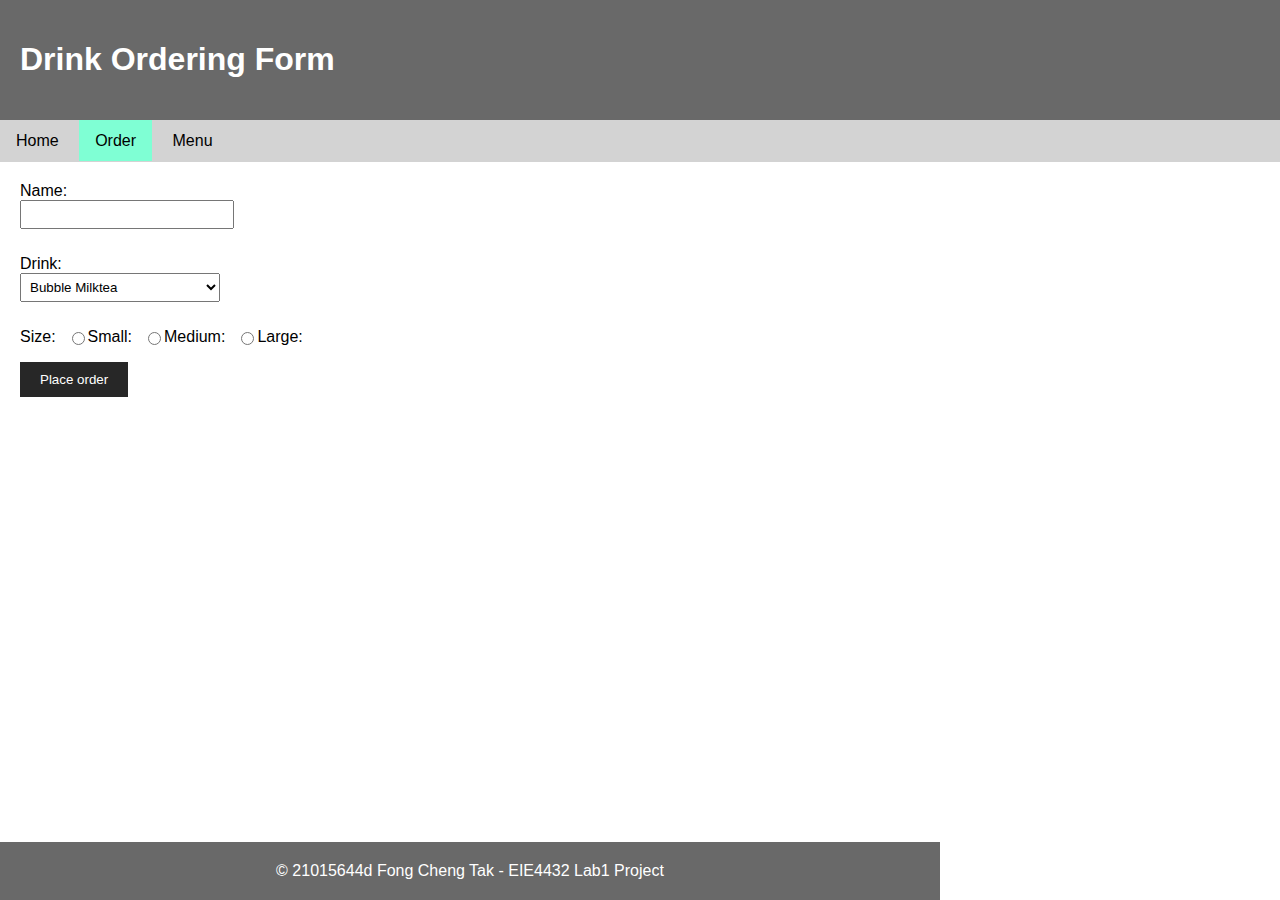
==== order.html @ ef8aa371 "done task 2" ====
<!DOCTYPE html>
<html>

<head>
    <title> 21015644d_Drink Ordering Form </title>
    <link rel="stylesheet" href="styles/order.css">
</head>

<body>
    <header>
        <h1>Drink Ordering Form</h1>
    </header>
    
    <nav>
        <ul>
            <li><a href="#">Home</a></li>
            <li class="currentPage"><a href="#">Order</a></li>
            <li><a href="#">Menu</a></li>
        </ul>
    </nav>

    <main>
        <form action="#" method="post">
            <div class="name-input">
                <Label>Name: </Label>
                <input type="text" id="name" name="name" required >
            </div>
            <div class="drink-select">
                <label for="drink">Drink: </label>
                <select name="drink" id="drink">
                    <option value="bubble-milktea">Bubble Milktea</option>
                    <option value="iced-latte">Iced Latte</option>
                    <option value="pineapple-juice">Pineapple Juice</option>
                </select>
            </div>
            <div class="size-select">
                <label for="size">Size: </label>
                <input type="radio" id="small" name="size" value="Small">
                <label for="small">Small: </label>
                <input type="radio" id="medium" name="size" value="Medium">
                <label for="medium">Medium: </label>
                <input type="radio" id="large" name="size" value="Large">
                <label for="large">Large: </label>
            </div>
            <div class="submission">
                <input type="submit" value="Place order">
            </div>
        </form>
    </main>
</body>
<footer>© 21015644d Fong Cheng Tak - EIE4432 Lab1 Project</footer>

</html>>
---- styles/order.css ----
header{
    background-color:dimgray;
    color: white;
    padding: 20px;
}


body{
    font-family: Arial, sans-serif;
    margin: 0px;
    padding: 0px;
    display: flex;
    flex-direction: column;
    min-height: 100vh;
}

nav ul{
    list-style-type: none;
    margin: 0px;
    padding-top: 12px;
    padding-bottom: 12px;
    padding-left: 0px;
    padding-right: 0px;
    background-color:lightgrey;
}

nav ul li{
    display: inline;
    padding-top: 12px;
    padding-bottom: 12px;
    padding-left: 16px;
    padding-right: 16px;
}

nav ul li a{
    text-decoration: none;
    color: black;
}

nav ul li:hover{
    background-color: aquamarine;
}

li.currentPage{
    background-color: aquamarine;
}

main{
    flex: 1;
    padding-top: 20px;
    padding-bottom: 20px;
    padding-left: 20px;
    padding-right: 20px;
}

footer{
    background-color:dimgray;
    color: white;
    padding: 20px;
    text-align: center;
    position: fixed;
    left: 0px;
    bottom: 0px;
    width: 100vh;
}

form{
    margin-bottom: 20px;
    display: flex;
    flex-direction: column;
    gap: 16px;
}

.size-select{
    display: flex;
}

label{
    display: block;
}

input[type="text"], select {
    width: 200px;
    padding: 5px;
    margin-bottom: 10px;
}

input[type="radio"] {
    margin-left: 16px;
}

input[type="submit"] {
    background-color: rgba(0, 0, 0, 0.847);
    color: white;
    padding-top: 10px;
    padding-bottom: 10px;
    padding-left: 20px;
    padding-right: 20px;
    border: 0px;
    cursor: pointer;
}
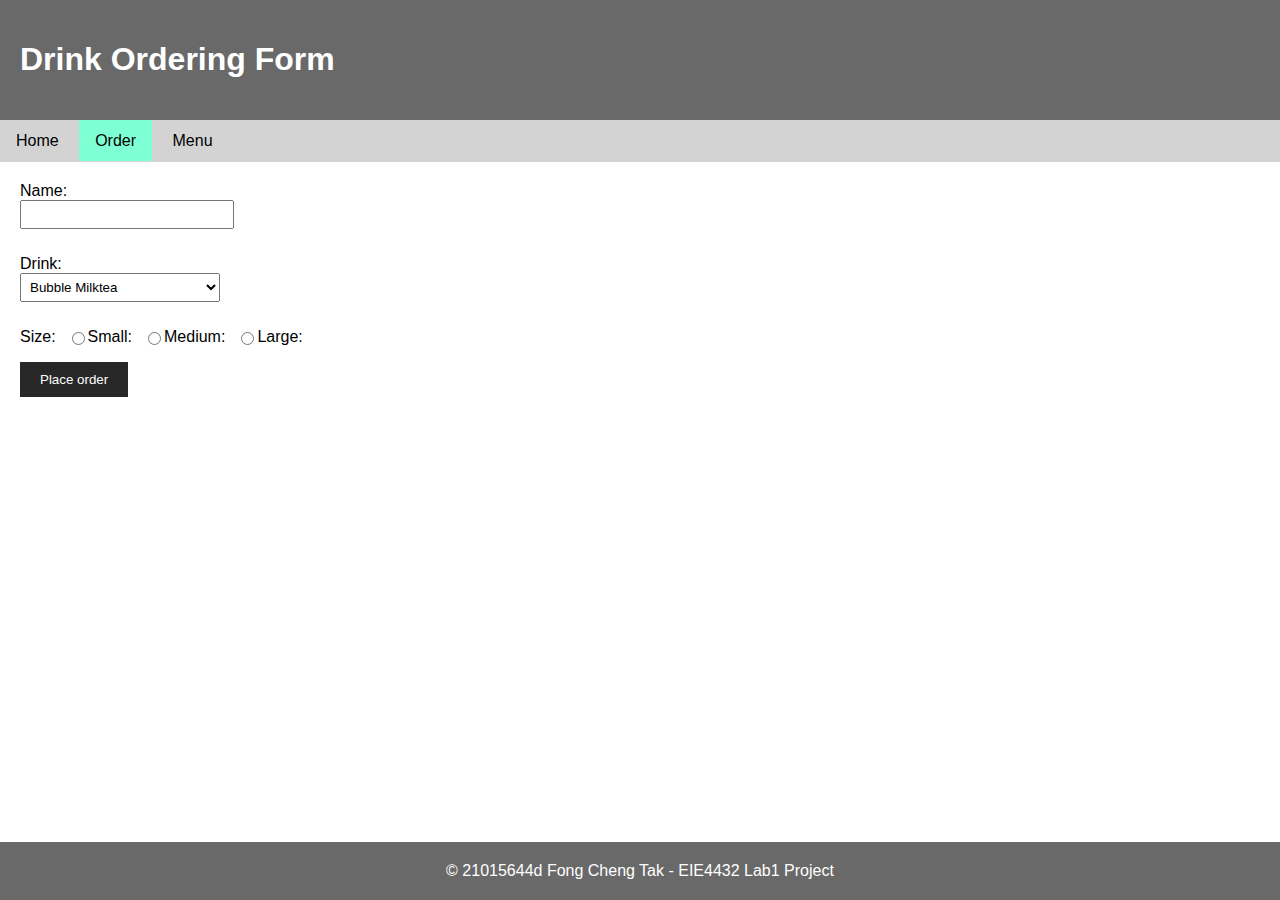
==== commit b0c2bc66: "update bar links" ====
--- a/order.html
+++ b/order.html
@@ -13,8 +13,8 @@
     
     <nav>
         <ul>
-            <li><a href="#">Home</a></li>
-            <li class="currentPage"><a href="#">Order</a></li>
+            <li><a href="index.html">Home</a></li>
+            <li class="currentPage"><a href="order.html">Order</a></li>
             <li><a href="#">Menu</a></li>
         </ul>
     </nav>
--- a/styles/order.css
+++ b/styles/order.css
@@ -60,8 +60,8 @@
     text-align: center;
     position: fixed;
     left: 0px;
+    right: 0px;
     bottom: 0px;
-    width: 100vh;
 }
 
 form{
